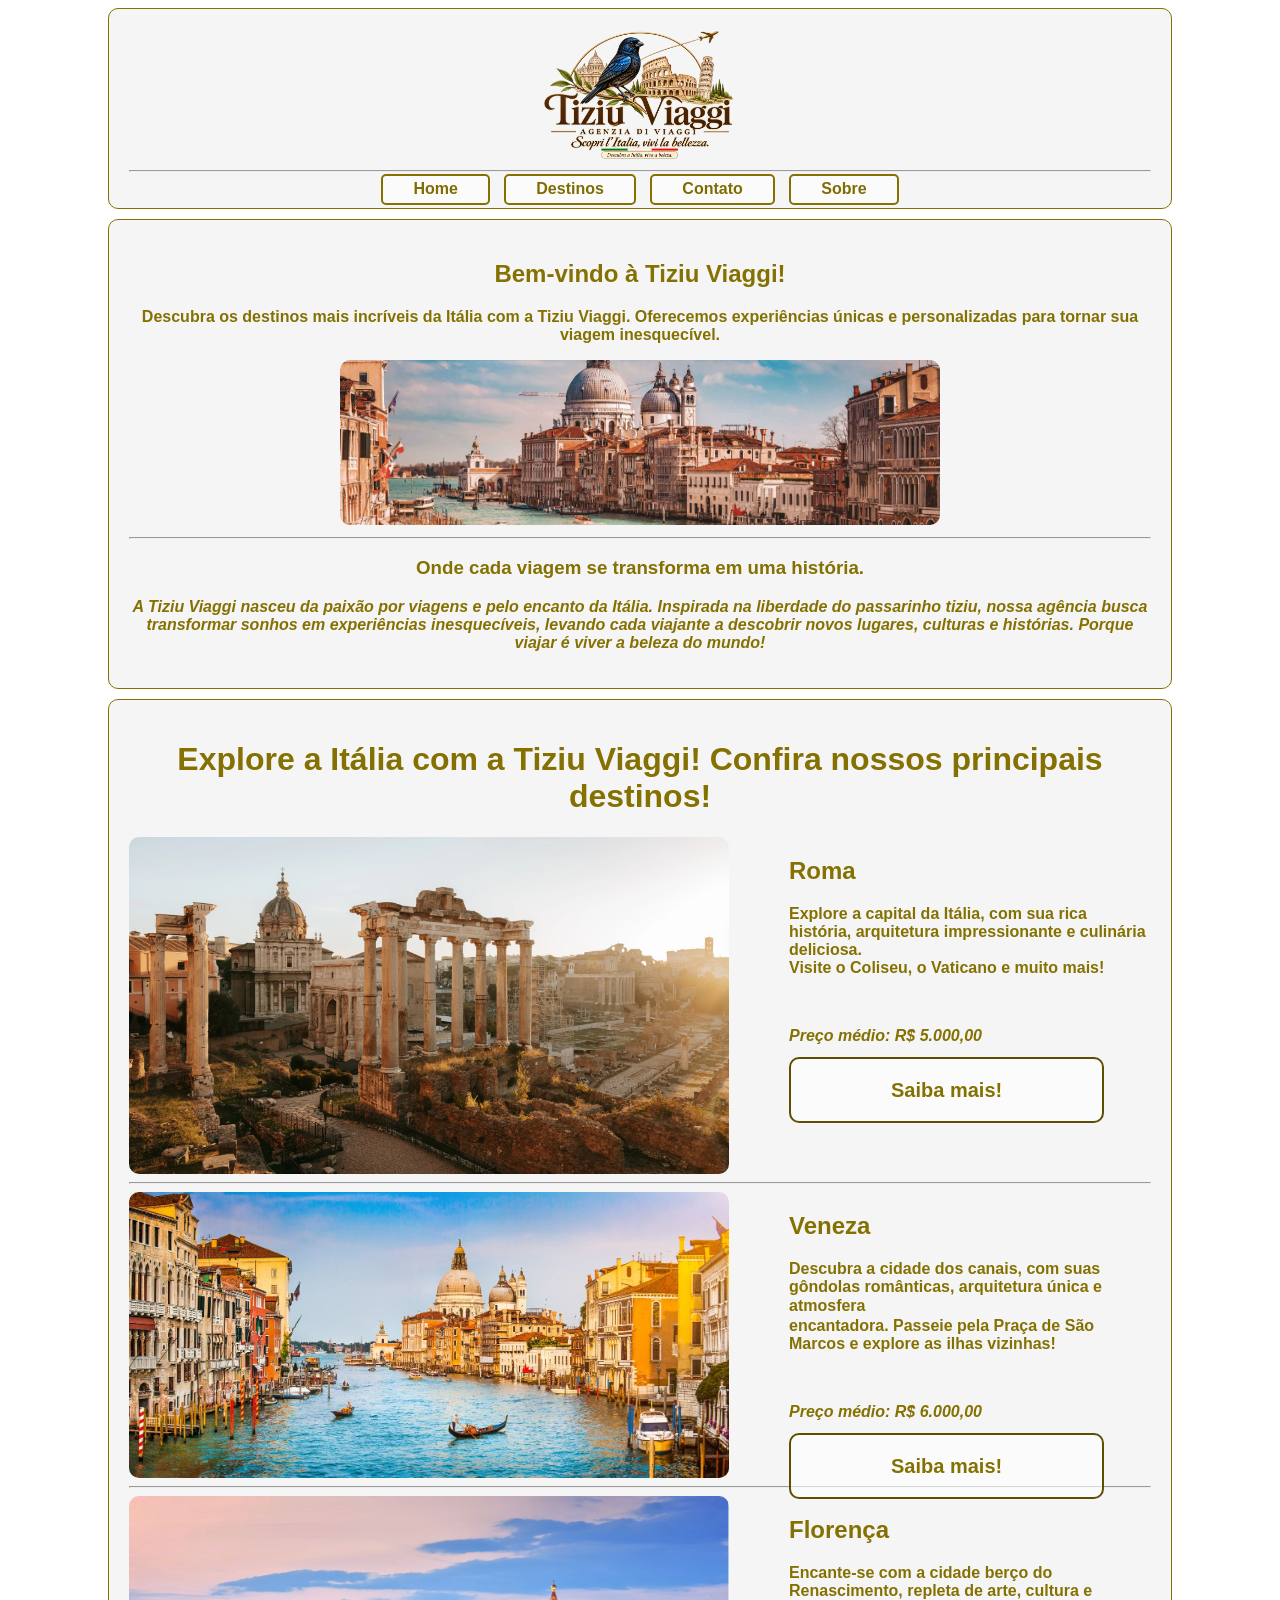
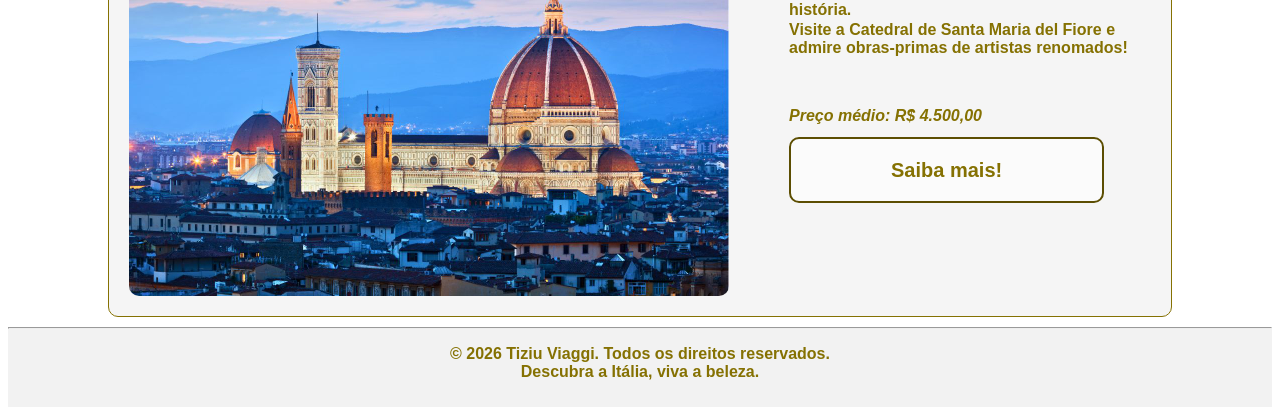
==== index.html @ 60af9bd1 "commit1" ====
<!DOCTYPE html>
<html lang="pt-br">

<head>
    <meta charset="UTF-8">
    <meta name="viewport" content="width=device-width, initial-scale=1.0">
    <title>Tiziu Viaggi</title>
    <link rel="stylesheet" href="_css/style.css">
    <link rel="icon" href="_img/f1acbedb-38ec-4562-bba5-f3e3113270c2.png" type="image/x-icon">
</head>

<body>
    <header class="cabecalho">
        <img src="_img/logo.png" alt="Logotipo Tiziu Viaggi com Ave e Itália" class="logo">
        <hr>
        <nav class="botoes">
            <a href="index.html">Home</a>
            <a href="destinos.html">Destinos</a>
            <a href="contato.html">Contato</a>
            <a href="sobre.html">Sobre</a>
        </nav>
    </header>
    <section class="italia">
        <h1>Bem-vindo à Tiziu Viaggi!</h1>
        <p>Descubra os destinos mais incríveis da Itália com a Tiziu Viaggi. Oferecemos experiências únicas e
            personalizadas para tornar sua viagem inesquecível.</p>
        <img src="_img/italia.png" alt="Imagem da Itália">
        <hr>
        <h3>Onde cada viagem se transforma em uma história.</h3>
        <p><i>A Tiziu Viaggi nasceu da paixão por viagens e pelo encanto da Itália. Inspirada na liberdade do passarinho tiziu, nossa agência busca transformar sonhos em experiências inesquecíveis, levando cada viajante a descobrir novos lugares, culturas e histórias. Porque viajar é viver a beleza do mundo!   </i></p>
    </section>
    <main class="conteudo">
        <h1>Explore a Itália com a Tiziu Viaggi! Confira nossos principais destinos!</h1>
        <div class="flex">
            <img src="_img/roma.webp" alt="Imagem de Roma">
            <div>
                <h2>Roma</h2>
                <p>Explore a capital da Itália, com sua rica história, arquitetura impressionante e culinária deliciosa. <br>
                    Visite o Coliseu, o Vaticano e muito mais!</p> <br>
                <p><i>Preço médio: R$ 5.000,00</i></p> <br>
                <a href="destinos.html">Saiba mais!</a>
            </div>
        </div>
        <hr>
        <div class="flex">
            <img src="_img/veneza.jpg" alt="Imagem de Veneza">
            <div>
                <h2>Veneza</h2>
                <p>Descubra a cidade dos canais, com suas gôndolas românticas, arquitetura única e atmosfera 　　 <br> encantadora. 
                    Passeie pela Praça de São Marcos e explore as ilhas vizinhas!</p> <br>
                <p><i>Preço médio: R$ 6.000,00</i></p> <br>
                <a href="destinos.html">Saiba mais!</a>
            </div>
        </div>
        <hr>
        <div class="flex">
            <img src="_img/florença.jpg" alt="Imagem de Florença">
            <div>
                <h2>Florença</h2>
                <p>Encante-se com a cidade berço do Renascimento, repleta de arte, cultura e história. 　　　　　　　 <br>
                    Visite a Catedral de Santa Maria del Fiore e admire obras-primas de artistas renomados!</p> <br>
                <p><i>Preço médio: R$ 4.500,00</i></p> <br>
                <a href="destinos.html">Saiba mais!</a>
            </div>
        </div>
    </main>
    <footer>
        <hr>
        <p></p>
        © 2026 Tiziu Viaggi. Todos os direitos reservados. <br>
        Descubra a Itália, viva a beleza.
        <p></p>
    </footer>
</body>

</html>
---- _css/style.css ----
body{
    background-image: url(../_img/background.png);
    background-repeat: no-repeat;
    background-attachment: fixed;
    background-size: cover;
    font-family: Arial, sans-serif;
    font-weight: bold;
    color: rgb(133, 113, 2);
}
.cabecalho{
    background-color: #f2f2f2c7;
    border: rgb(133, 113, 2) 1px solid;
    padding: 20px;
    padding-bottom: 10px;
    text-align: center;
    backdrop-filter: blur(3px);
    border-radius: 10px;
    margin-bottom: 10px;
    margin-left: 100px;
    margin-right: 100px;
}
.cabecalho img{
    width: 200px;
    height: auto;
    display: block;
    margin: 0 auto;
}
.botoes a{
    text-decoration: none;
    background-color: rgba(255, 255, 255, 0.603);
    color: rgb(128, 109, 2);
    border: solid rgb(133, 113, 2) 2px;
    border-radius: 5px;
    font-weight: bold;
    width: 100px;
    height: 20px;
    margin-left: 5px;
    margin-right: 5px;
    padding-left: 30px;
    padding-right: 30px;
    padding-top: 4px;
    padding-bottom: 6px;
    border-radius: 5px;
}
.botoes a:hover{
    background-color: rgb(133, 113, 2);
    color: white;
}
.flex{
    display: flex;
    justify-content: center;
    text-align: left;
}
.conteudo{
    background-color: #f2f2f2c7;
    border: rgb(133, 113, 2) 1px solid;
    padding: 20px;
    text-align: left;
    backdrop-filter: blur(3px);
    border-radius: 10px;
    margin-bottom: 10px;
    text-align: center;
    margin-left: 100px;
    margin-right: 100px;
}
.conteudo img{
    width: 600px;
    height: auto;
    display: block;
    margin-right: 60px;
    border-radius: 10px;
}
.conteudo a{
    text-decoration: none;
    background-color: rgba(255, 255, 255, 0.603);
    color: rgb(133, 113, 2);
    padding-left: 100px;
    padding-right: 100px;
    padding-top: 20px;
    padding-bottom: 20px;
    border: solid rgb(92, 78, 2) 2px;
    border-radius: 10px;
    font-size: 20px;
    text-align: left;
}
.conteudo a:hover{
    background-color: rgb(133, 113, 2);
    color: white;
}
.conteudo input[type="text"],
.conteudo input[type="email"]{
    background-color: #f2f2f2;
    border: rgb(133, 113, 2) 1px solid;
    text-align: center;
    border-radius: 5px;
    width: 500px;
    height: 30px;
}
.conteudo textarea{
    background-color: #f2f2f2;
    border: rgb(133, 113, 2) 1px solid;
    text-align: center;
    border-radius: 5px;
    width: 500px;
    height: 100px;
}
.conteudo input[type="submit"]{
    background-color: rgba(255, 255, 255, 0.603);
    color: rgb(133, 113, 2);
    padding-left: 100px;
    padding-right: 100px;
    padding-top: 20px;
    padding-bottom: 20px;
    border: solid rgb(92, 78, 2) 2px;
    border-radius: 10px;
    font-size: 15px;
    font-weight: bold;
}
.conteudo input[type="submit"]:hover{
    background-color: rgb(133, 113, 2);
    color: white;
}
.italia{
    background-color: #f2f2f2c7;
    border: rgb(133, 113, 2) 1px solid;
    padding: 20px;
    text-align: center;
    backdrop-filter: blur(3px);
    border-radius: 10px;
    margin-bottom: 10px;
    text-align: center;
    margin-left: 100px;
    margin-right: 100px;
}
.italia img{
    width: 600px;
    height: auto;
    border-radius: 10px;
}
footer{
    background-color: #f2f2f2;
    text-align: center;
    padding-bottom: 10px;
    background-size: cover;
}
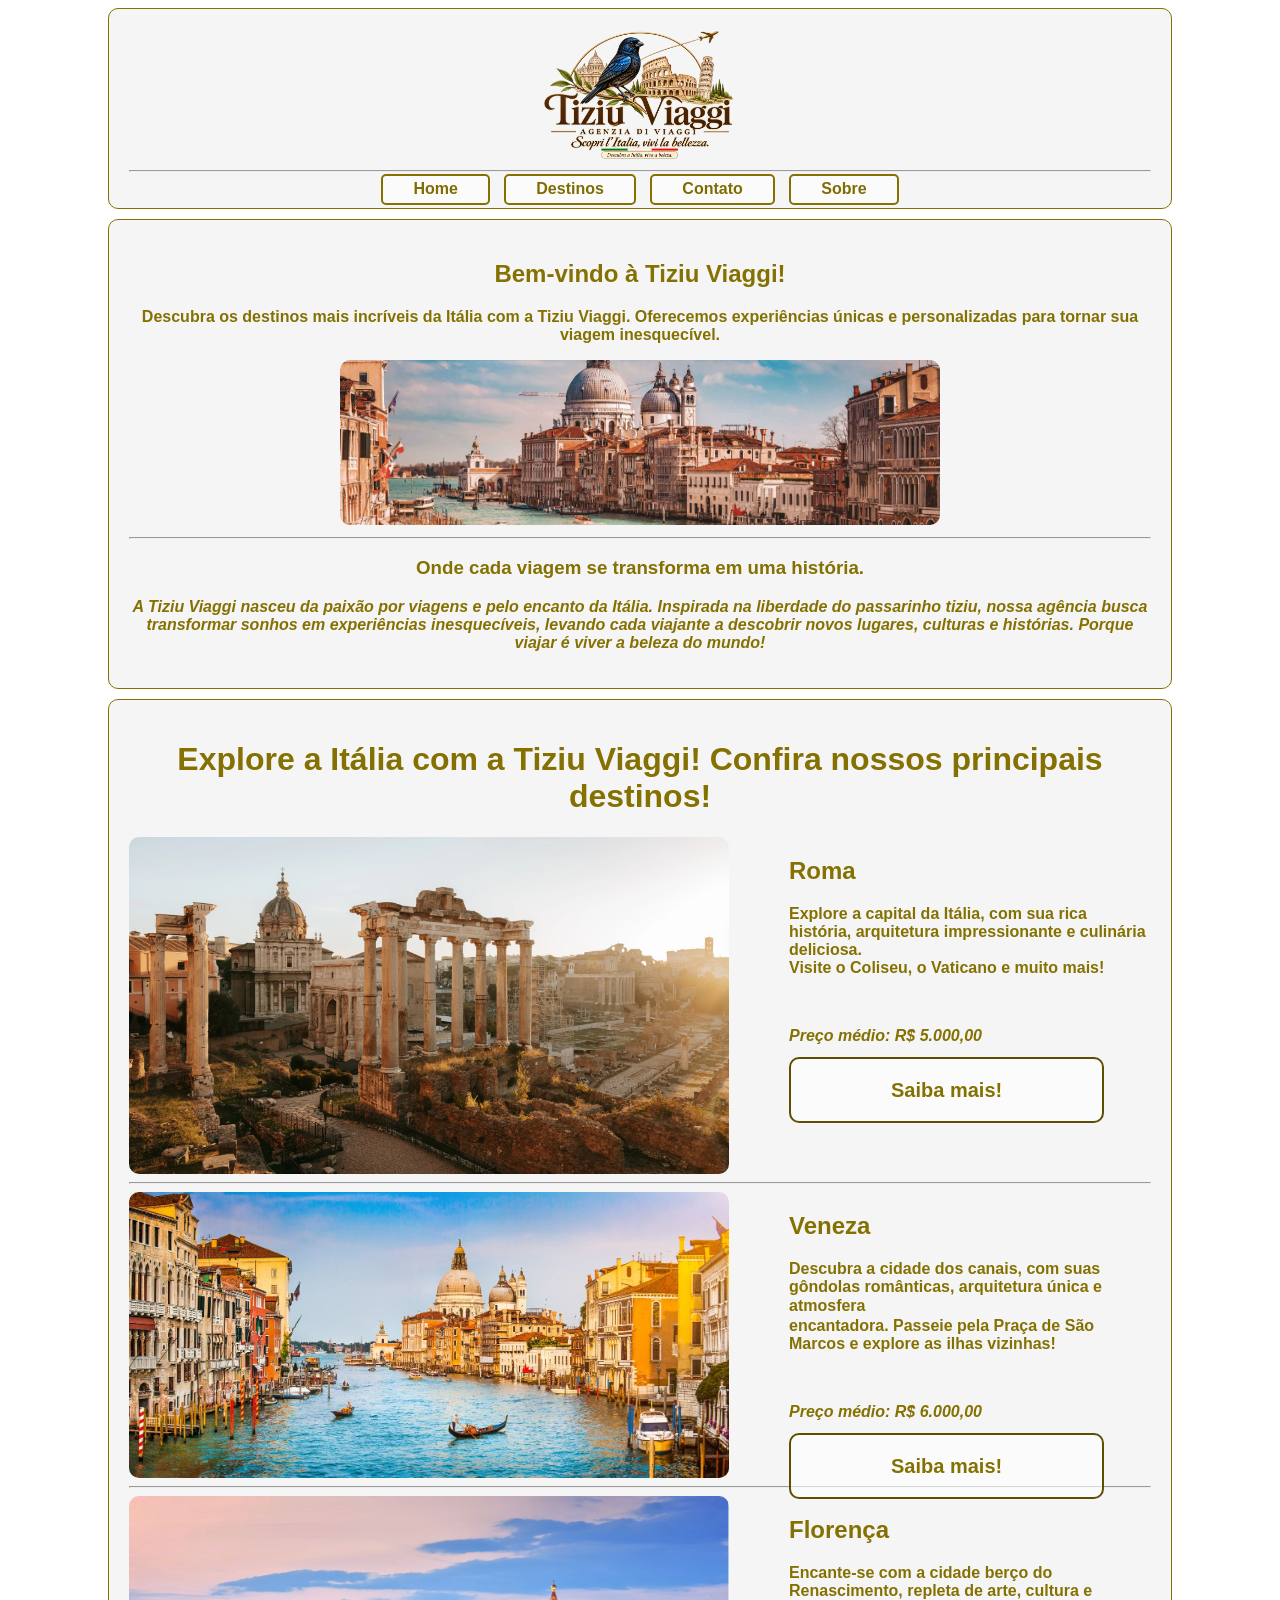
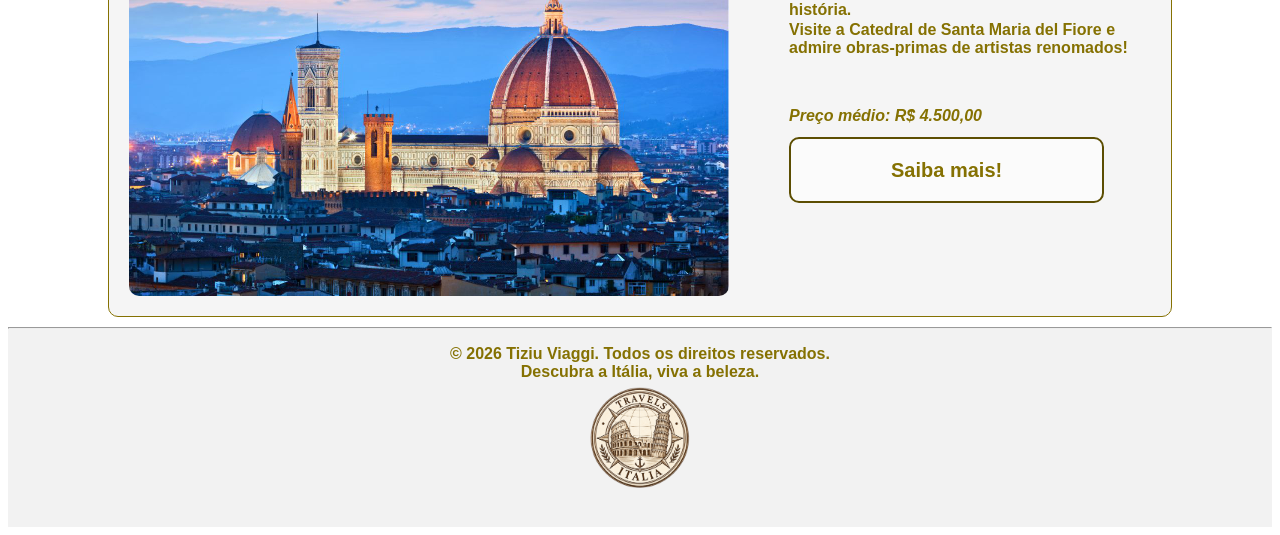
==== commit d42aaaa8: "commit2" ====
--- a/index.html
+++ b/index.html
@@ -6,20 +6,22 @@
     <meta name="viewport" content="width=device-width, initial-scale=1.0">
     <title>Tiziu Viaggi</title>
     <link rel="stylesheet" href="_css/style.css">
-    <link rel="icon" href="_img/f1acbedb-38ec-4562-bba5-f3e3113270c2.png" type="image/x-icon">
+    <link rel="icon" href="_img/Brasão do site.png" type="image/x-icon">
 </head>
 
 <body>
+    <!-- Cabeçalho com o menu de navegação -->
     <header class="cabecalho">
         <img src="_img/logo.png" alt="Logotipo Tiziu Viaggi com Ave e Itália" class="logo">
         <hr>
-        <nav class="botoes">
+        <nav class="botoes"> 
             <a href="index.html">Home</a>
             <a href="destinos.html">Destinos</a>
             <a href="contato.html">Contato</a>
             <a href="sobre.html">Sobre</a>
         </nav>
     </header>
+    <!-- Apresentação do site, com imagem principal da itália. -->
     <section class="italia">
         <h1>Bem-vindo à Tiziu Viaggi!</h1>
         <p>Descubra os destinos mais incríveis da Itália com a Tiziu Viaggi. Oferecemos experiências únicas e
@@ -27,15 +29,21 @@
         <img src="_img/italia.png" alt="Imagem da Itália">
         <hr>
         <h3>Onde cada viagem se transforma em uma história.</h3>
-        <p><i>A Tiziu Viaggi nasceu da paixão por viagens e pelo encanto da Itália. Inspirada na liberdade do passarinho tiziu, nossa agência busca transformar sonhos em experiências inesquecíveis, levando cada viajante a descobrir novos lugares, culturas e histórias. Porque viajar é viver a beleza do mundo!   </i></p>
+        <p><i>A Tiziu Viaggi nasceu da paixão por viagens e pelo encanto da Itália. Inspirada na liberdade do passarinho
+                tiziu, nossa agência busca transformar sonhos em experiências inesquecíveis, levando cada viajante a
+                descobrir novos lugares, culturas e histórias. Porque viajar é viver a beleza do mundo! </i></p>
     </section>
+    <!-- Conteúdo principal com os destinos -->
     <main class="conteudo">
         <h1>Explore a Itália com a Tiziu Viaggi! Confira nossos principais destinos!</h1>
-        <div class="flex">
+        <div class="flex"> 
+            <!-- div para usar o flexbox e colocar imagem ao lado do texto -->
             <img src="_img/roma.webp" alt="Imagem de Roma">
             <div>
+                <!-- div para o flexbox não afetar os textos. -->
                 <h2>Roma</h2>
-                <p>Explore a capital da Itália, com sua rica história, arquitetura impressionante e culinária deliciosa. <br>
+                <p>Explore a capital da Itália, com sua rica história, arquitetura impressionante e culinária deliciosa.
+                    <br>
                     Visite o Coliseu, o Vaticano e muito mais!</p> <br>
                 <p><i>Preço médio: R$ 5.000,00</i></p> <br>
                 <a href="destinos.html">Saiba mais!</a>
@@ -43,10 +51,13 @@
         </div>
         <hr>
         <div class="flex">
+            <!-- div para usar o flexbox e colocar imagem ao lado do texto -->
             <img src="_img/veneza.jpg" alt="Imagem de Veneza">
             <div>
+                <!-- div para o flexbox não afetar os textos. -->
                 <h2>Veneza</h2>
-                <p>Descubra a cidade dos canais, com suas gôndolas românticas, arquitetura única e atmosfera 　　 <br> encantadora. 
+                <p>Descubra a cidade dos canais, com suas gôndolas românticas, arquitetura única e atmosfera 　　 <br>
+                    encantadora.
                     Passeie pela Praça de São Marcos e explore as ilhas vizinhas!</p> <br>
                 <p><i>Preço médio: R$ 6.000,00</i></p> <br>
                 <a href="destinos.html">Saiba mais!</a>
@@ -54,8 +65,10 @@
         </div>
         <hr>
         <div class="flex">
+            <!-- div para usar o flexbox e colocar imagem ao lado do texto -->
             <img src="_img/florença.jpg" alt="Imagem de Florença">
             <div>
+                <!-- div para o flexbox não afetar os textos. -->
                 <h2>Florença</h2>
                 <p>Encante-se com a cidade berço do Renascimento, repleta de arte, cultura e história. 　　　　　　　 <br>
                     Visite a Catedral de Santa Maria del Fiore e admire obras-primas de artistas renomados!</p> <br>
@@ -64,11 +77,13 @@
             </div>
         </div>
     </main>
+    <!-- Notas de rodapé -->
     <footer>
         <hr>
         <p></p>
         © 2026 Tiziu Viaggi. Todos os direitos reservados. <br>
-        Descubra a Itália, viva a beleza.
+        Descubra a Itália, viva a beleza. <br>
+        <img src="_img/Brasão do site.png" alt="Ícone da Tiziu Viaggi">
         <p></p>
     </footer>
 </body>
--- a/_css/style.css
+++ b/_css/style.css
@@ -1,3 +1,4 @@
+/*estilo do fundo do site*/
 body{
     background-image: url(../_img/background.png);
     background-repeat: no-repeat;
@@ -7,6 +8,7 @@
     font-weight: bold;
     color: rgb(133, 113, 2);
 }
+/*define o fundo da navegação*/
 .cabecalho{
     background-color: #f2f2f2c7;
     border: rgb(133, 113, 2) 1px solid;
@@ -19,12 +21,14 @@
     margin-left: 100px;
     margin-right: 100px;
 }
+/*ajustar imagens dentro da navegação*/
 .cabecalho img{
     width: 200px;
     height: auto;
     display: block;
     margin: 0 auto;
 }
+/*ajustar os botões de navegação*/
 .botoes a{
     text-decoration: none;
     background-color: rgba(255, 255, 255, 0.603);
@@ -46,11 +50,13 @@
     background-color: rgb(133, 113, 2);
     color: white;
 }
+/*flexibilidar e colocar imagens do lado de textos*/
 .flex{
     display: flex;
     justify-content: center;
     text-align: left;
 }
+/*coloca um fundo ao conteúdo principal*/
 .conteudo{
     background-color: #f2f2f2c7;
     border: rgb(133, 113, 2) 1px solid;
@@ -63,6 +69,7 @@
     margin-left: 100px;
     margin-right: 100px;
 }
+/*ajustar imagens dentro do conteúdo principal*/
 .conteudo img{
     width: 600px;
     height: auto;
@@ -70,6 +77,7 @@
     margin-right: 60px;
     border-radius: 10px;
 }
+/*ajustar botões de "ver mais", "ver no mapa"...*/
 .conteudo a{
     text-decoration: none;
     background-color: rgba(255, 255, 255, 0.603);
@@ -87,6 +95,7 @@
     background-color: rgb(133, 113, 2);
     color: white;
 }
+/*ajustar caixas de entrada de texto*/
 .conteudo input[type="text"],
 .conteudo input[type="email"]{
     background-color: #f2f2f2;
@@ -104,6 +113,7 @@
     width: 500px;
     height: 100px;
 }
+/*botão de enviar do formulário de contato*/
 .conteudo input[type="submit"]{
     background-color: rgba(255, 255, 255, 0.603);
     color: rgb(133, 113, 2);
@@ -120,6 +130,7 @@
     background-color: rgb(133, 113, 2);
     color: white;
 }
+/*adicionar imagem principal da italia e informações adicionais no index*/
 .italia{
     background-color: #f2f2f2c7;
     border: rgb(133, 113, 2) 1px solid;
@@ -137,9 +148,32 @@
     height: auto;
     border-radius: 10px;
 }
+/*notas de rodapé e o brasão do site*/
 footer{
     background-color: #f2f2f2;
     text-align: center;
     padding-bottom: 10px;
     background-size: cover;
-}+}
+footer img{
+    width: 120px;
+    height: auto;
+}
+/*media para ajustar a tela (não funciona muito bem se ficar muito pequena)*/
+@media(max-width: 768px){
+    .cabecalho{
+        margin-left: 200px;
+        margin-right: 200px;
+    }
+    .conteudo{
+        margin-left: 200px;
+        margin-right: 200px;
+    }
+    .italia{
+        margin-left: 200px;
+        margin-right: 200px;
+    }
+}
+
+/*nao coloquei sombras por não combinar com a estética do meu site.*/
+/*para o @media, pedi ajuda do eduardo viuu*/
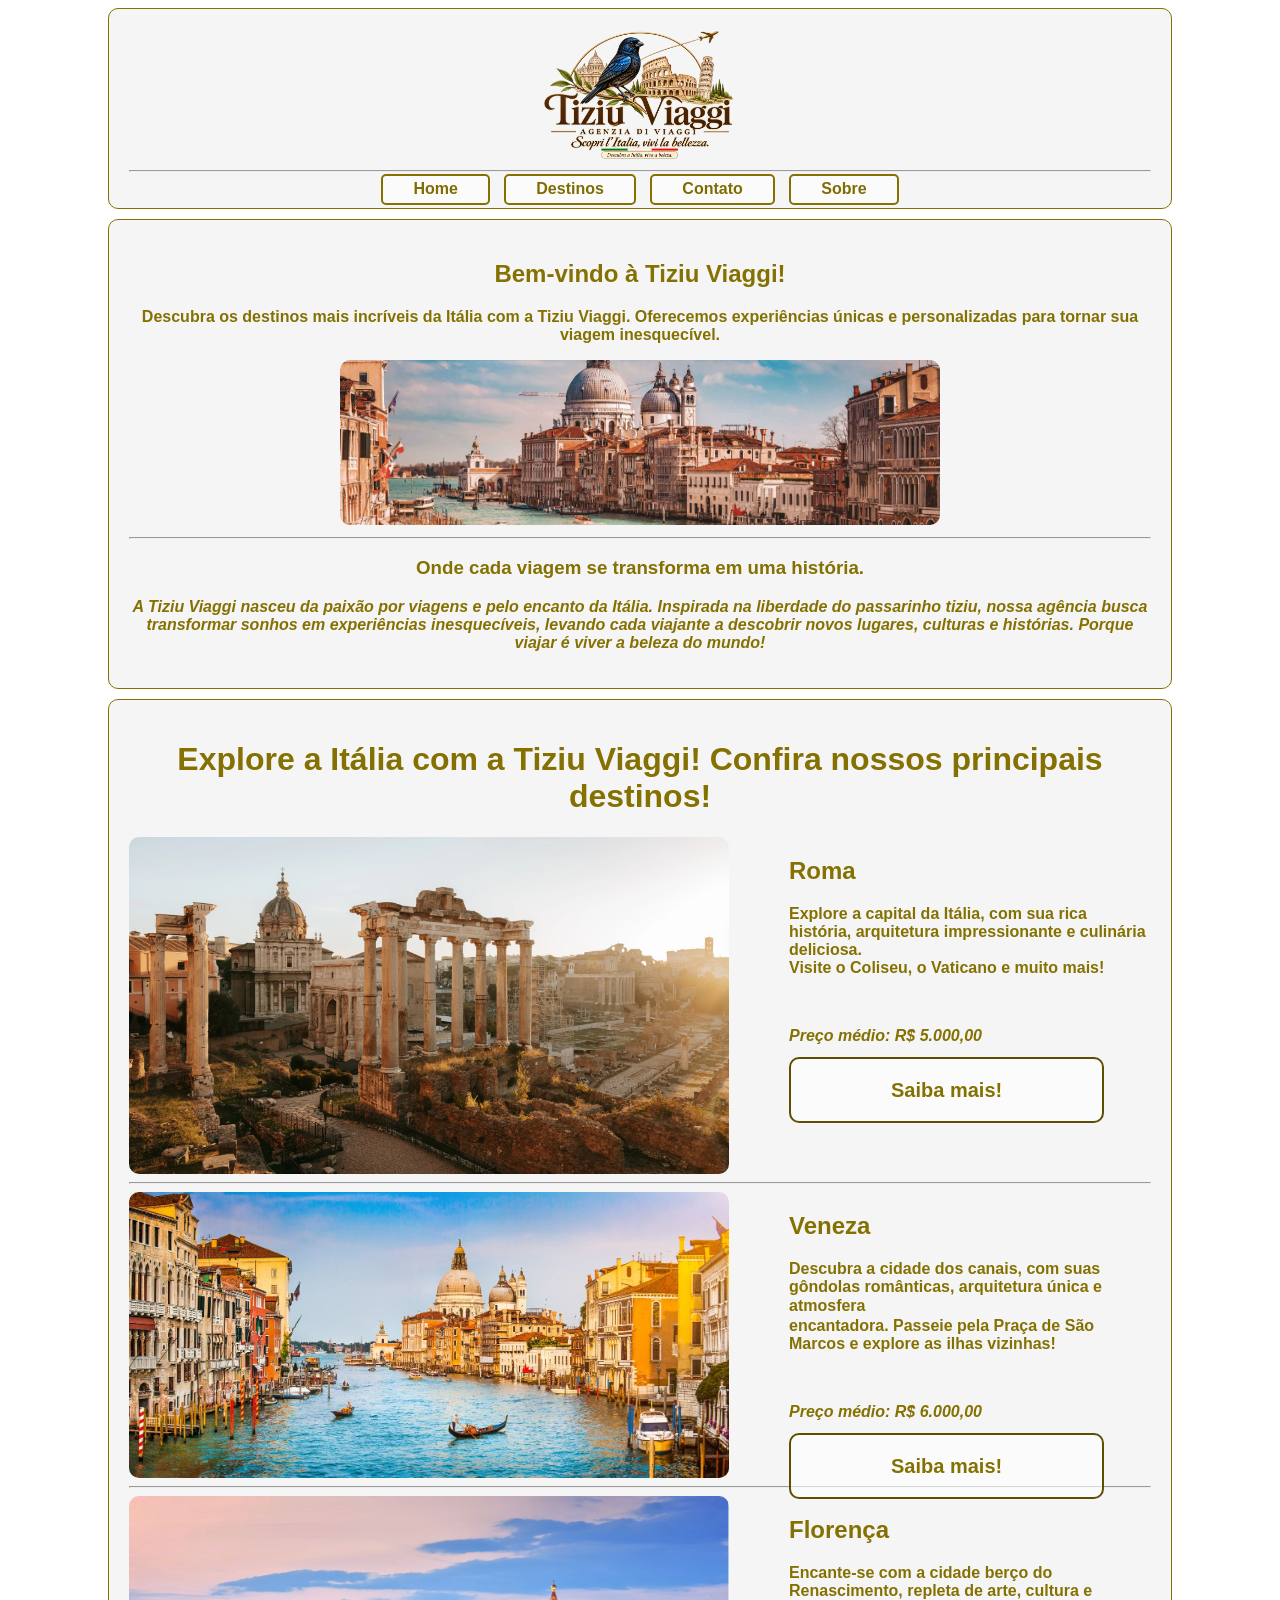
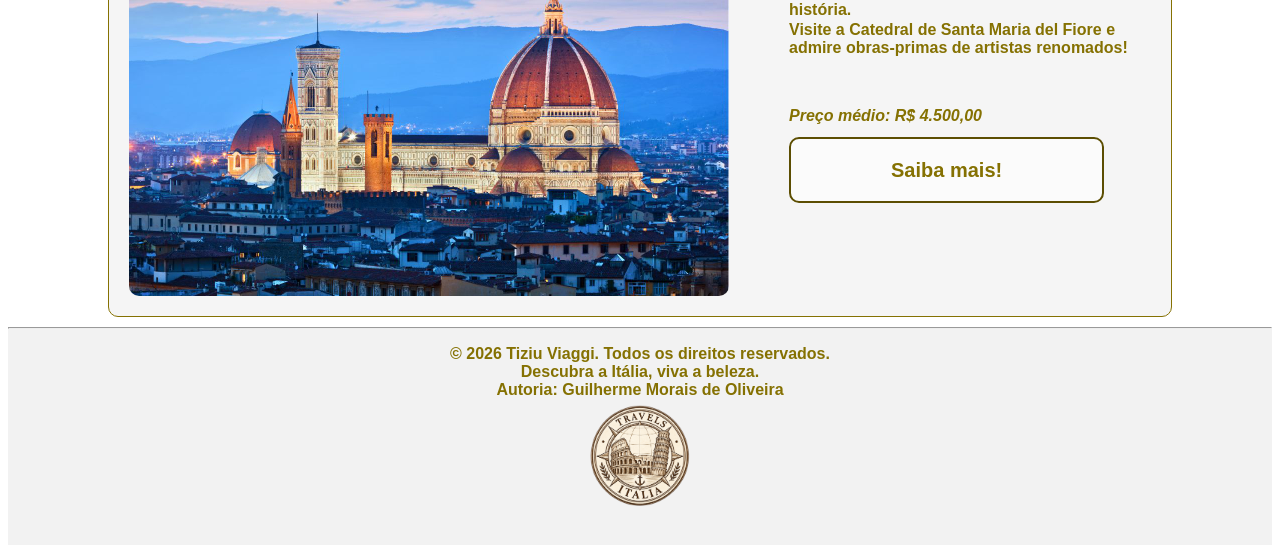
==== commit 2068d8aa: "commit3" ====
--- a/index.html
+++ b/index.html
@@ -83,6 +83,7 @@
         <p></p>
         © 2026 Tiziu Viaggi. Todos os direitos reservados. <br>
         Descubra a Itália, viva a beleza. <br>
+        Autoria: Guilherme Morais de Oliveira<br>
         <img src="_img/Brasão do site.png" alt="Ícone da Tiziu Viaggi">
         <p></p>
     </footer>
